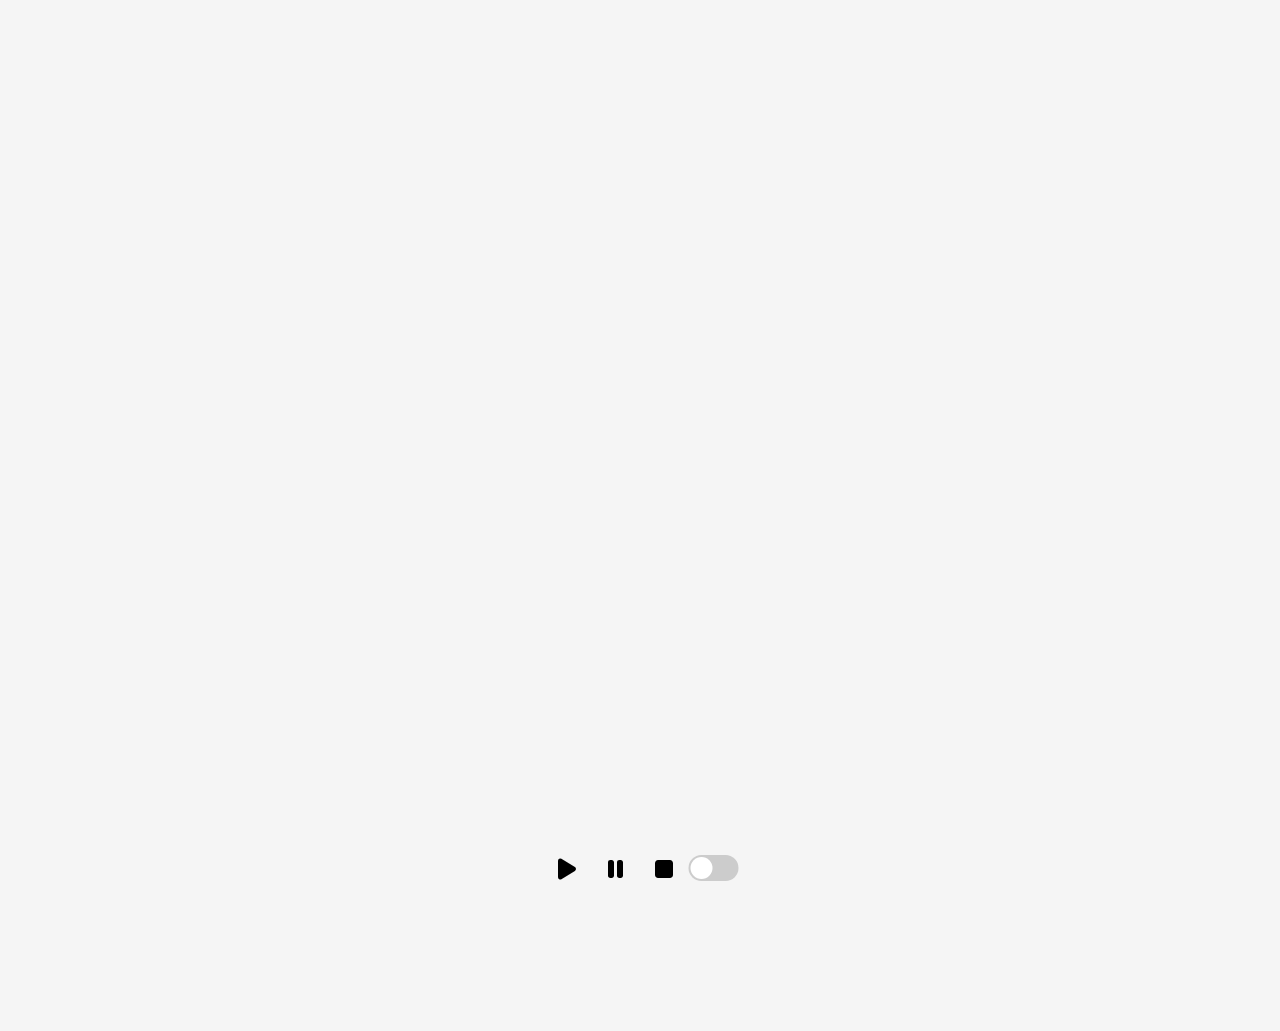
==== index.html @ 677e5768 "code fromatting" ====
<!DOCTYPE html>
<html lang="en">
    <head>
        <link rel="icon" type="image/ico" href="images/favicon.ico" />
        <meta charset="UTF-8" />
        <meta name="viewport" content="width=device-width, initial-scale=1.0" />
        <link rel="stylesheet" href="./style.css" />
        <link rel="stylesheet" href="https://cdnjs.cloudflare.com/ajax/libs/font-awesome/6.0.0-beta3/css/all.min.css" />
        <title>RaagaRhythms</title>
        
    </head>
    <body>
        <div id="video-container" style="margin-bottom: 250px;">
            <div id="YouTube-player"></div>
        </div>
        <div id="content">
            <h1 class="header">Raaga<span class="header2">Rhythms</span></h1>
            <span class="margin-left-m margin-right-m" style="display: none;">
                <label for="YouTube-video-id">videoId</label>:
                <input id="YouTube-video-id" type="text" value="HBuGBlFRD38" size="12" pattern="[_\-0-9A-Za-z]{11}" onchange="youTubePlayerChangeVideoId();" />
            </span>
            <div id="songs-wrapper">
                <div id="songs-container"></div>
            </div>
        </div>
        <span>
            <div class="music-controls">
                <button onclick="youTubePlayerPlay();">
                    <i class="fas fa-play"></i>
                </button>
                <button onclick="youTubePlayerPause();">
                    <i class="fas fa-pause"></i>
                </button>
                <button onclick="youTubePlayerStop();">
                    <i class="fas fa-stop"></i>
                </button>
                <label class="toggle-slider" for="toggleSlider">
                    <input type="checkbox" id="toggleSlider" onchange="toggleWidth()" />
                    <span class="slider"></span>
                </label>
            </div>
        </span>

        <script src="./script.js"></script>
    </body>
</html>
---- style.css ----
@import url("https://fonts.googleapis.com/css2?family=Great+Vibes&display=swap");
@import url("https://fonts.googleapis.com/css2?family=Noto+Serif+Vithkuqi&display=swap");
@import url("https://fonts.googleapis.com/css2?family=Roboto&display=swap");

.header {
    font-family: "Great Vibes", cursive;
}
.header2 {
    color: lightsalmon;
}

.header {
    position: relative;
    margin-bottom: 0;
    z-index: -1;
    font-size: 40px;
    opacity: 0; /* Start with opacity set to 0 */
    transform: translateY(50%); /* Move the header down initially */
    animation: move-up 2s 2s forwards, fade-in 2s forwards; /* Apply move-up and fade-in animations */
}

/* Fade-in animation */
@keyframes fade-in {
    to {
        opacity: 1;
    }
}

/* Move-up animation */
@keyframes move-up {
    from {
        transform: translateY(50%);
    }
    to {
        transform: translateY(0%);
    }
}

.separation-line {
    height: 1px;
    position: relative;
    z-index: 1;
    background-color: #ccc;
    opacity: 50%;
    box-shadow: 0 2px 4px rgba(0, 0, 0, 0.1);
    margin: 10px 0; /* Adjust the margin as needed to control the separation distance */
}

#video-container {
    margin-bottom: 47px;
    position: absolute;
    width: 100%;
    z-index: 10;
    top: 0;
    /* margin: auto; */
}

.show-more-button {
    cursor: pointer;
    color: blue;
    text-decoration: underline;
}

.more-details {
    display: none;
    font-family: "Roboto", sans-serif;
    color: #666;
    margin-top: 10px;
}

body {
    font-family: Arial, sans-serif;
    margin: 0;
    padding: 0;
    background-color: #f5f5f5;
    touch-action: manipulation;
}

h1 {
    text-align: center;
    padding: 20px 0;
    color: #333;
}

h2 {
    color: #555;
    margin-bottom: 10px;
    font-family: "Noto Serif Vithkuqi", serif;
}

ul {
    list-style: none;
    padding: 0;
    font-family: "Roboto", sans-serif;
}

section {
    max-width: 800px;
    margin: 0 auto;
    padding: 20px;
    background-color: #fff;
    border-radius: 8px;
    box-shadow: 0 2px 4px rgba(0, 0, 0, 0.1);
    margin-bottom: 20px;
}

.song-details {
    font-family: "Roboto", sans-serif;
    font-size: 14px;
    color: #666;
    margin-top: 5px;
}

.raag-details {
    font-family: "Roboto", sans-serif;
    font-size: 14px;
    color: black;
    margin-top: 5px;
}

.song-link-button {
    background: none;
    border: none;
    color: #007bff;
    cursor: pointer;
    padding: 0;
    font: inherit;
}

.detail-label {
    font-weight: bold;
}

li {
    padding-top: 20px;
}

a {
    color: #007bff;
    text-decoration: none;
    transition: color 0.3s ease;
}

a:hover {
    color: #0056b3;
}

.music-controls {
    display: flex;
    justify-content: center;
    align-items: center;

    white-space: nowrap;
    position: fixed;
    margin: auto;
    bottom: 0;
    left: 50%;
    transform: translate(-50%, -50%);
}

.music-controls button {
    background: none;
    border: none;
    font-size: 24px;
    margin: 0 10px;
    cursor: pointer;
}

.music-controls label {
    display: flex;
    align-items: center;
    cursor: pointer;
}

.music-controls .slider {
    position: relative;
    display: inline-block;
    width: 50px;
    height: 26px;
    background-color: #ccc;
    border-radius: 13px;
    margin-bottom: 5px;
    transition: background-color 0.3s;
}

.music-controls .slider:before {
    content: "";
    position: absolute;
    height: 22px;
    width: 22px;
    left: 2px;
    bottom: 2px;
    background-color: white;
    border-radius: 50%;
    transition: transform 0.3s;
}

.music-controls input[type="checkbox"] {
    opacity: 0;
    width: 0;
    height: 0;
}

.music-controls input[type="checkbox"]:checked + .slider {
    background-color: #2196f3;
}

.music-controls input[type="checkbox"]:checked + .slider:before {
    transform: translateX(24px);
}

#content {
    margin-top: 70%;
}

.time_stamp {
    background: none;
    border: none;
    color: #007bff;
    cursor: pointer;
    padding: 0;
    font: inherit;
}

/* Responsive Styles */
@media screen and (max-width: 600px) {
    section {
        padding: 10px;
    }
}

main {
    margin-left: 1em;
    margin-right: 1em;
}

main > section {
    margin-bottom: 1em;
}

main > section div.framed > div {
    border: 1px solid black;
    margin-bottom: 1ex;
    padding: 1ex;
}

main > section button {
    padding: 0.5ex 1em;
}

main > section input[type="range"] {
    width: 400px;
}

main > section label[for^="YouTube-player-"] {
    position: absolute;
}

main > section textarea {
    height: 9ex;
    margin: 0;
    padding: 0;
    vertical-align: top;
    width: 99%;
}

.center {
    text-align: center;
}

.margin-left-m {
    margin-left: 1em;
}
.margin-right-m {
    margin-right: 1em;
}

.nowrap {
    white-space: nowrap;
    position: fixed;
    margin: auto;
    bottom: 0;
}

#indicator-display {
    background-color: #f0f0f0;
    border-radius: 3ex;
    display: inline-block;
    float: right;
    font-family: monospace;
    height: 2ex;
    line-height: 2ex;
    margin: 1ex 1ex 0 0;
    padding: 1ex;
    text-align: center;
    vertical-align: middle;
    width: 2ex;
}

#YouTube-video-id {
    font-family: monospace;
}

.toggle-slider {
    position: relative;
    display: inline-block;
    width: 50px;
    height: 24px;
}

.toggle-slider input {
    display: none;
}

/* Slider background */
.slider {
    position: absolute;
    top: 0;
    left: 0;
    right: 0;
    bottom: 0;
    cursor: pointer;
    background-color: #ccc;
    border-radius: 34px;
    transition: background-color 0.3s;
}

.slider:before {
    position: absolute;
    content: "";
    height: 18px;
    width: 18px;
    left: 3px;
    bottom: 3px;
    background-color: white;
    border-radius: 50%;
    transition: transform 0.3s;
}

/* Slider on state */
input:checked + .slider {
    background-color: #2196f3;
}

input:checked + .slider:before {
    transform: translateX(26px); /* Increase the translation for the slider */
}

/* Center the buttons in the nowrap class */
.nowrap {
    text-align: center;
    position: fixed;
    margin: auto;
    bottom: 0;
    left: 0;
    right: 0;
}

/* Add some padding to the buttons */
.nowrap button {
    padding: 10px 20px;
    margin: 5px;
    background-color: lightskyblue;
    color: #fff;
    border: none;
    border-radius: 4px;
    font-size: 16px;
    cursor: pointer;
}

/* Add hover effect to buttons */
.nowrap button:hover {
    background-color: #0056b3;
}

@media (max-width: 600px) {
    main > section iframe {
        height: 240px;
        width: 320px;
    }

    main > section input[type="range"] {
        width: 320px;
    }
}

@media (max-width: 400px) {
    main > section iframe {
        height: 200px;
        width: 200px;
    }

    main > section input[type="range"] {
        width: 200px;
    }
}
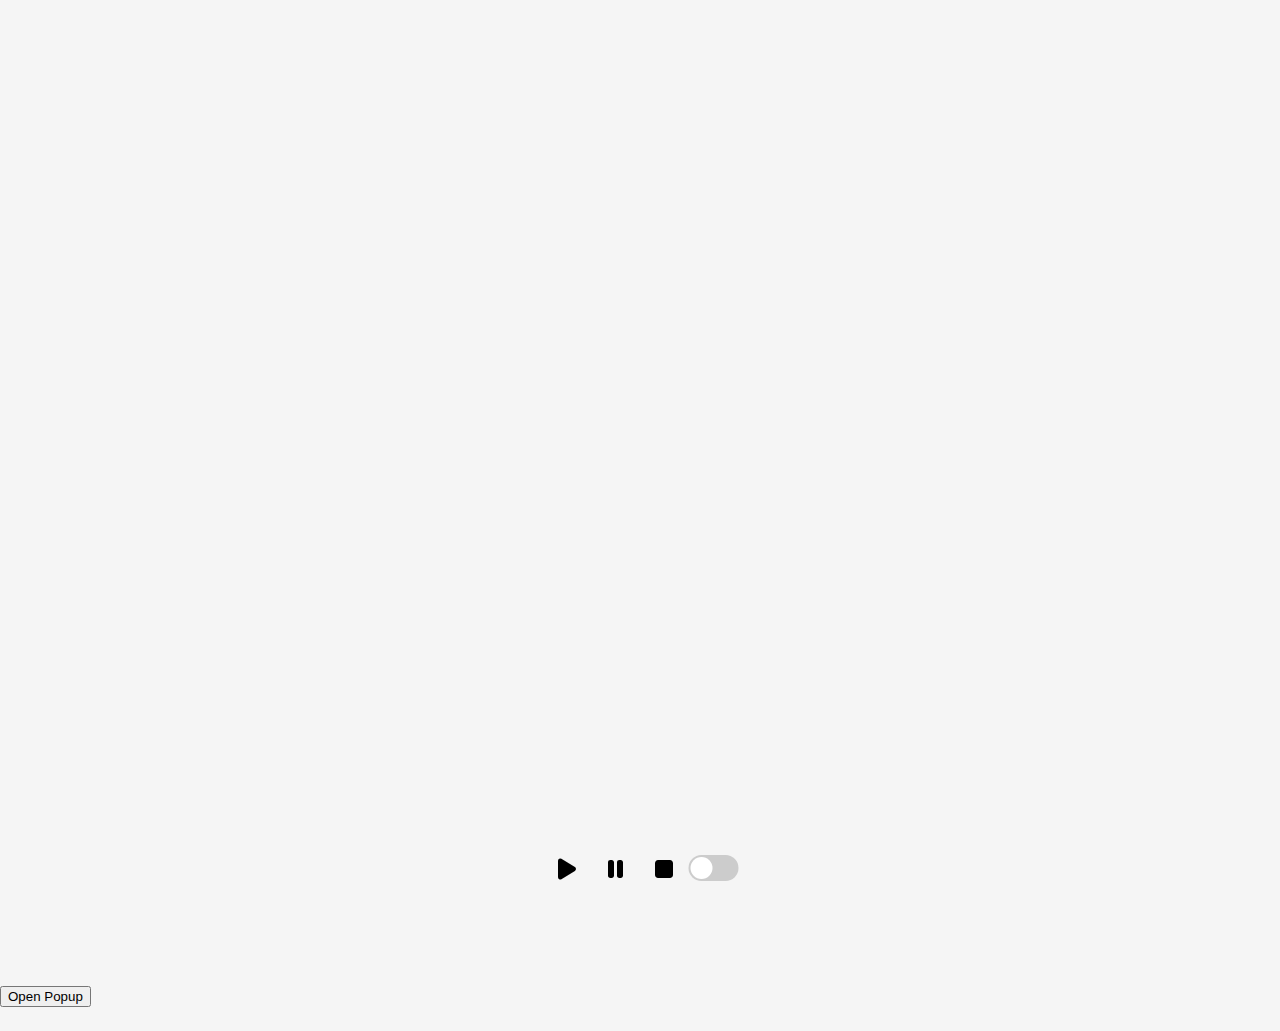
==== commit f5abb74c: "adding a popup for definitions" ====
--- a/index.html
+++ b/index.html
@@ -7,14 +7,16 @@
         <link rel="stylesheet" href="./style.css" />
         <link rel="stylesheet" href="https://cdnjs.cloudflare.com/ajax/libs/font-awesome/6.0.0-beta3/css/all.min.css" />
         <title>RaagaRhythms</title>
-        
+
     </head>
     <body>
         <div id="video-container" style="margin-bottom: 250px;">
             <div id="YouTube-player"></div>
         </div>
+        
         <div id="content">
             <h1 class="header">Raaga<span class="header2">Rhythms</span></h1>
+             <button id="openPopupBtn">Open Popup</button>
             <span class="margin-left-m margin-right-m" style="display: none;">
                 <label for="YouTube-video-id">videoId</label>:
                 <input id="YouTube-video-id" type="text" value="HBuGBlFRD38" size="12" pattern="[_\-0-9A-Za-z]{11}" onchange="youTubePlayerChangeVideoId();" />
@@ -41,6 +43,7 @@
             </div>
         </span>
 
+
         <script src="./script.js"></script>
     </body>
 </html>
--- a/style.css
+++ b/style.css
@@ -221,6 +221,35 @@
     padding: 0;
     font: inherit;
 }
+
+.link {
+    color: red;
+}
+
+        .popup-container {
+            display: none;
+            position: fixed;
+            top: 50%;
+            left: 50%;
+            transform: translate(-50%, -50%);
+            width: 300px;
+            max-height: 80%;
+            overflow-y: auto;
+            background-color: white;
+            padding: 20px;
+            box-shadow: 0px 0px 10px rgba(0, 0, 0, 0.5);
+            border-radius: 5px;
+            z-index: 11;
+        }
+        .popup-overlay {
+            display: none;
+            position: fixed;
+            top: 0;
+            left: 0;
+            width: 100%;
+            height: 100%;
+            background-color: rgba(0, 0, 0, 0.5);
+        }
 
 /* Responsive Styles */
 @media screen and (max-width: 600px) {
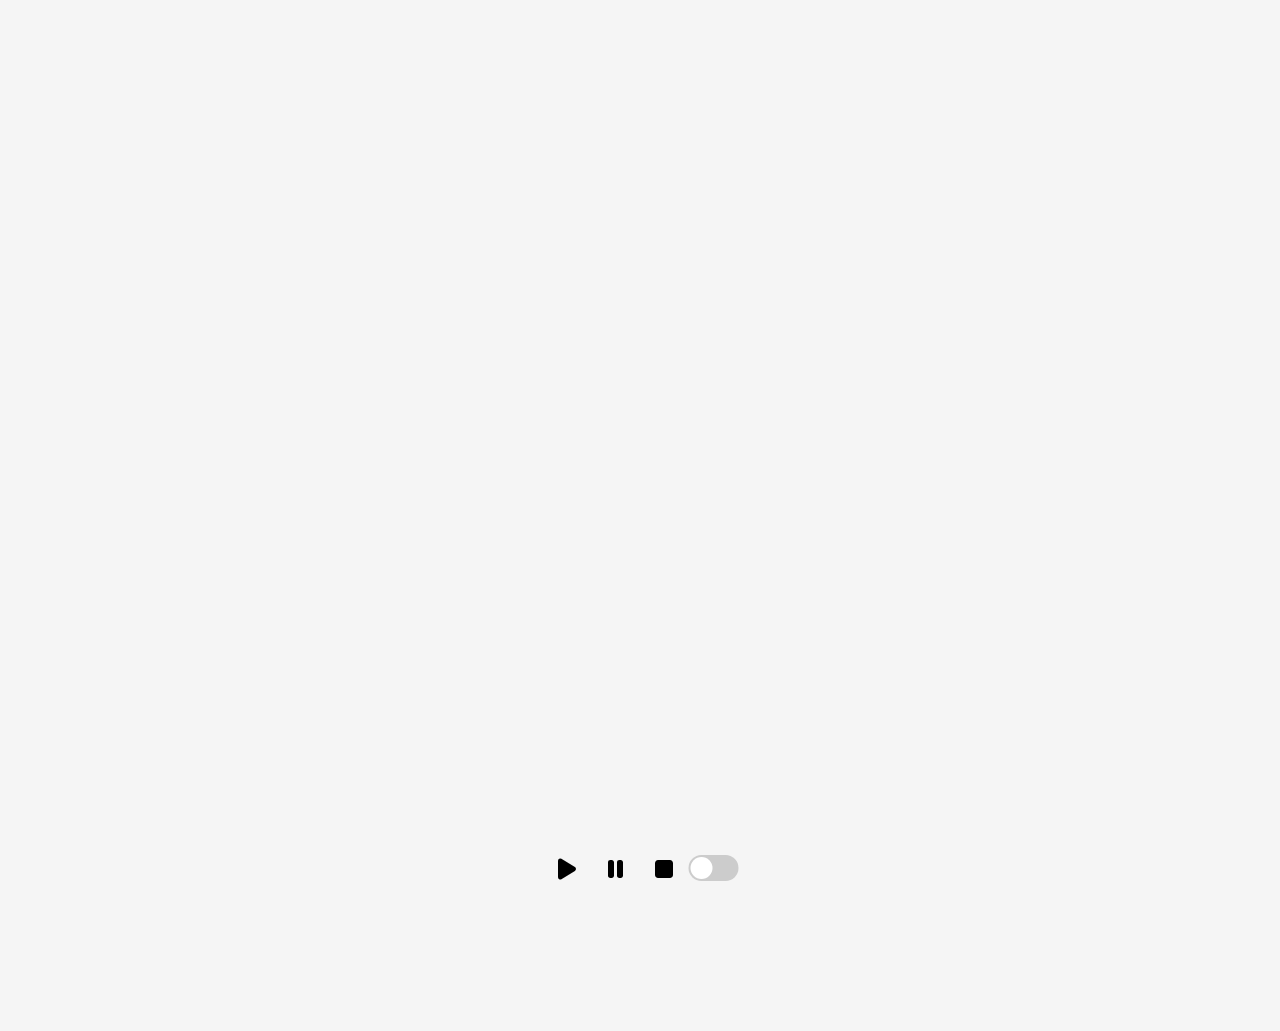
==== commit 0672c664: "added a popup that show defs" ====
--- a/index.html
+++ b/index.html
@@ -13,10 +13,9 @@
         <div id="video-container" style="margin-bottom: 250px;">
             <div id="YouTube-player"></div>
         </div>
-        
+
         <div id="content">
             <h1 class="header">Raaga<span class="header2">Rhythms</span></h1>
-             <button id="openPopupBtn">Open Popup</button>
             <span class="margin-left-m margin-right-m" style="display: none;">
                 <label for="YouTube-video-id">videoId</label>:
                 <input id="YouTube-video-id" type="text" value="HBuGBlFRD38" size="12" pattern="[_\-0-9A-Za-z]{11}" onchange="youTubePlayerChangeVideoId();" />
--- a/style.css
+++ b/style.css
@@ -223,33 +223,40 @@
 }
 
 .link {
-    color: red;
-}
-
-        .popup-container {
-            display: none;
-            position: fixed;
-            top: 50%;
-            left: 50%;
-            transform: translate(-50%, -50%);
-            width: 300px;
-            max-height: 80%;
-            overflow-y: auto;
-            background-color: white;
-            padding: 20px;
-            box-shadow: 0px 0px 10px rgba(0, 0, 0, 0.5);
-            border-radius: 5px;
-            z-index: 11;
-        }
-        .popup-overlay {
-            display: none;
-            position: fixed;
-            top: 0;
-            left: 0;
-            width: 100%;
-            height: 100%;
-            background-color: rgba(0, 0, 0, 0.5);
-        }
+    font-family: "Roboto", sans-serif;
+    background: none;
+    border: none;
+    color: #666;
+    text-decoration: underline;
+    font-weight: bold;
+    cursor: pointer;
+    padding: 0;
+}
+
+.popup-container {
+    display: none;
+    position: fixed;
+    top: 50%;
+    left: 50%;
+    transform: translate(-50%, -50%);
+    width: 300px;
+    max-height: 80%;
+    overflow-y: auto;
+    background-color: white;
+    padding: 20px;
+    box-shadow: 0px 0px 10px rgba(0, 0, 0, 0.5);
+    border-radius: 5px;
+    z-index: 11;
+}
+.popup-overlay {
+    display: none;
+    position: fixed;
+    top: 0;
+    left: 0;
+    width: 100%;
+    height: 100%;
+    background-color: rgba(0, 0, 0, 0.5);
+}
 
 /* Responsive Styles */
 @media screen and (max-width: 600px) {
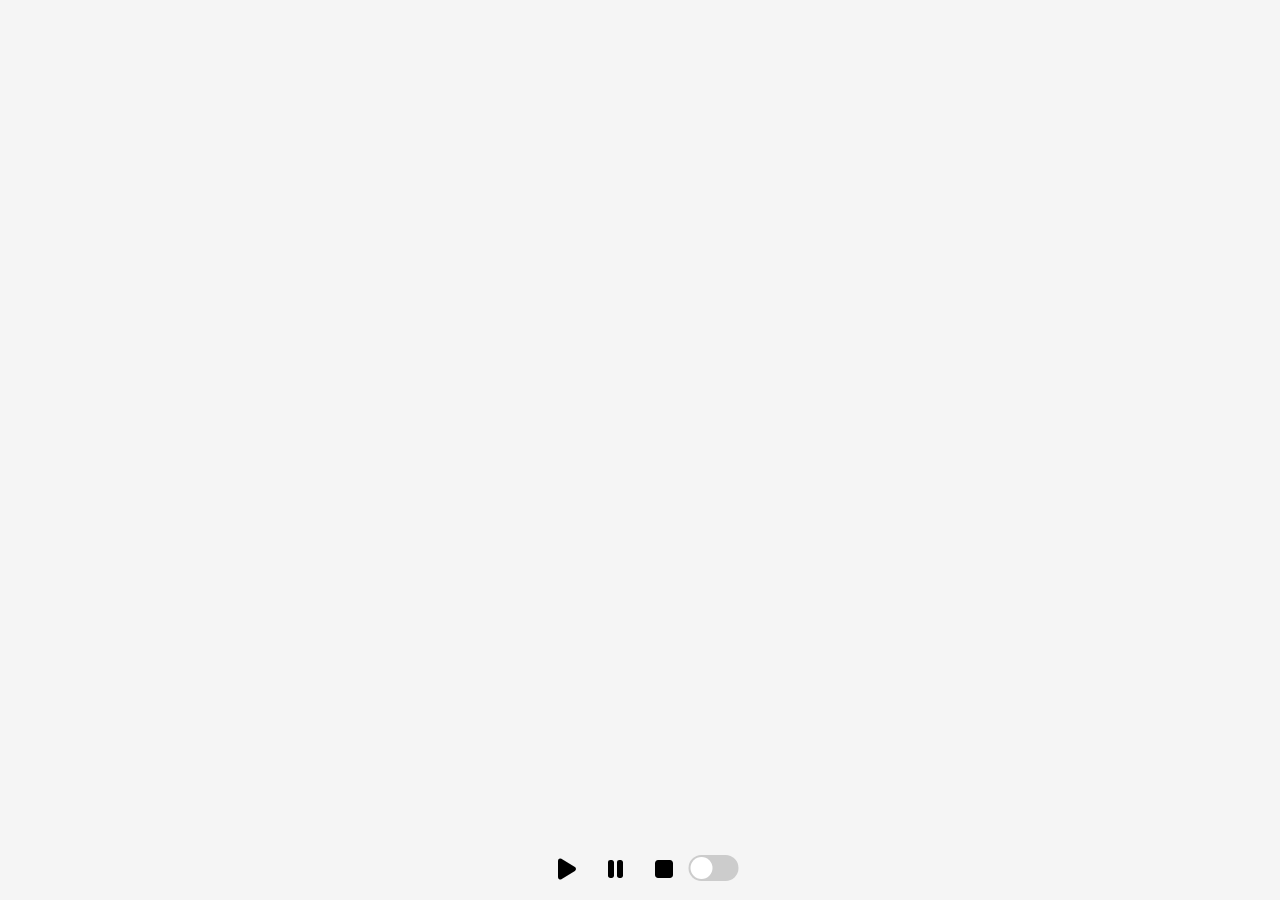
==== commit 5900d930: "fix responsive for bigger screen" ====
--- a/index.html
+++ b/index.html
@@ -11,7 +11,7 @@
     </head>
     <body>
         <div id="video-container" style="margin-bottom: 250px;">
-            <div id="YouTube-player"></div>
+            <div id="YouTube-player" class="yt_con"></div>
         </div>
 
         <div id="content">
--- a/style.css
+++ b/style.css
@@ -143,6 +143,10 @@
 
 a:hover {
     color: #0056b3;
+}
+
+.yt_con{
+    height: 68vw;
 }
 
 .music-controls {
@@ -226,9 +230,9 @@
     font-family: "Roboto", sans-serif;
     background: none;
     border: none;
-    color: #666;
+    color: inherit;
+    font-weight: inherit;
     text-decoration: underline;
-    font-weight: bold;
     cursor: pointer;
     padding: 0;
 }
@@ -242,12 +246,16 @@
     width: 300px;
     max-height: 80%;
     overflow-y: auto;
-    background-color: white;
+    background-color: #f9f9f9;
     padding: 20px;
     box-shadow: 0px 0px 10px rgba(0, 0, 0, 0.5);
-    border-radius: 5px;
+    border-radius: 10px;
     z-index: 11;
-}
+    opacity: 0; /* Start with opacity 0 for the fade-in effect */
+    transition: opacity 0.3s ease-in-out; /* Add a transition for opacity */
+    color: #666;
+}
+
 .popup-overlay {
     display: none;
     position: fixed;
@@ -256,7 +264,51 @@
     width: 100%;
     height: 100%;
     background-color: rgba(0, 0, 0, 0.5);
-}
+    opacity: 0; /* Start with opacity 0 for the fade-in effect */
+    transition: opacity 0.3s ease-in-out; /* Add a transition for opacity */
+}
+
+.popup_close{
+    background: none;
+    border: none;
+    color: lightsalmon;
+    cursor: pointer;
+    padding: 0;
+    font: inherit;
+}
+
+.loading-animation {
+  width: 100%;
+  height: 4.8px;
+  display: inline-block;
+  background: lightsalmon;
+  position: relative;
+  overflow: hidden;
+}
+.loading-animation::after {
+  content: '';  
+  width: 0%;
+  height: 4.8px;
+  background-color: black;
+  background-image: linear-gradient(45deg, rgba(0, 0, 0, 0.25) 25%, transparent 25%, transparent 50%, rgba(0, 0, 0, 0.25) 50%, rgba(0, 0, 0, 0.25) 75%, transparent 75%, transparent);
+  background-size: 15px 15px;
+  position: absolute;
+  top: 0;
+  left: 0;
+  box-sizing: border-box;
+  animation: animFw 4s ease-in infinite;
+}
+
+@keyframes animFw {
+  0% {
+    width: 0;
+  }
+  100% {
+    width: 100%;
+  }
+}
+
+    
 
 /* Responsive Styles */
 @media screen and (max-width: 600px) {
@@ -430,3 +482,14 @@
         width: 200px;
     }
 }
+
+@media (min-width: 800px) {
+    .yt_con{
+        height: 40vw;
+    }
+    #content{
+        margin-top: 40%;
+    }
+}
+
+
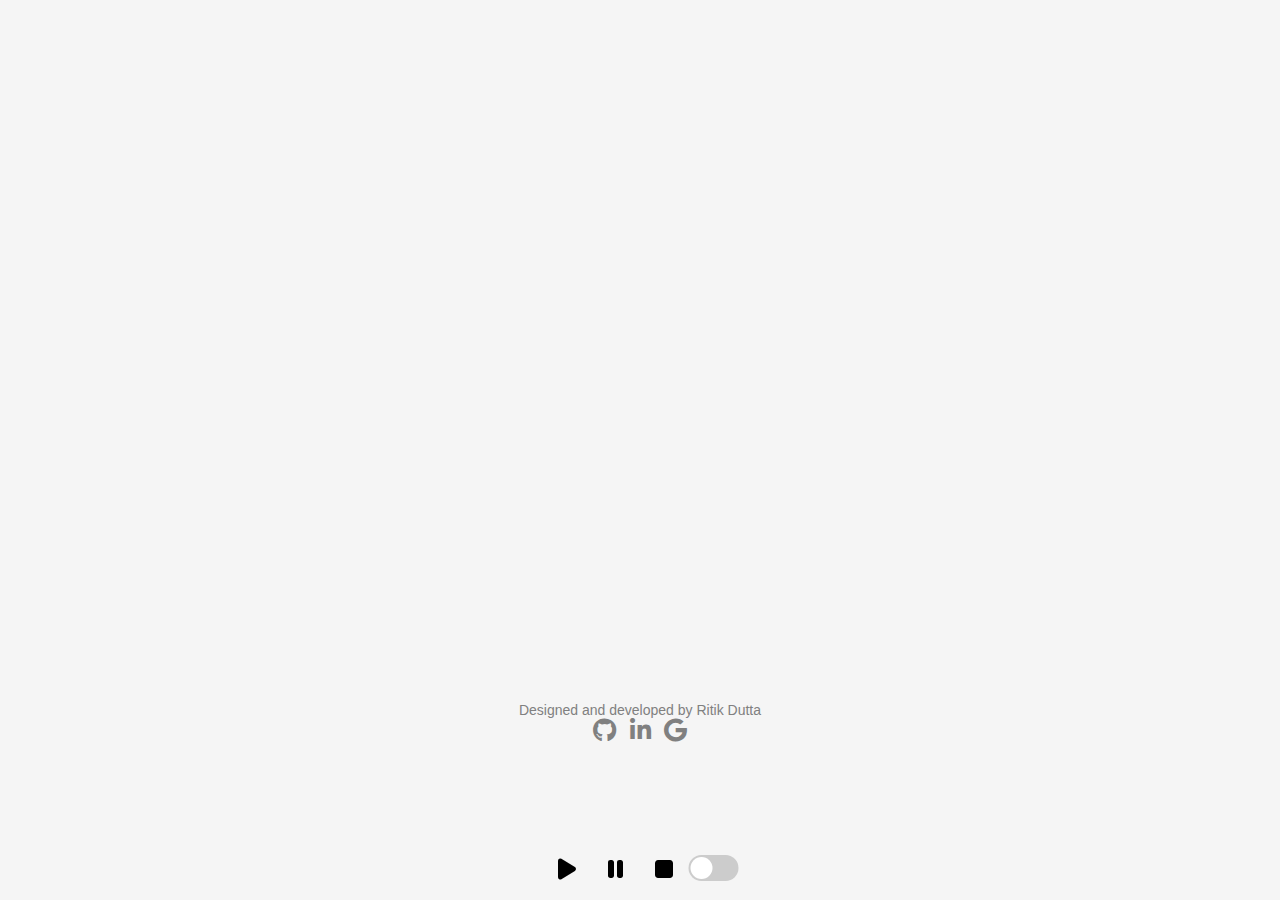
==== commit 129f76a7: "added developer and social media" ====
--- a/index.html
+++ b/index.html
@@ -2,10 +2,14 @@
 <html lang="en">
     <head>
         <link rel="icon" type="image/ico" href="images/favicon.ico" />
+
         <meta charset="UTF-8" />
         <meta name="viewport" content="width=device-width, initial-scale=1.0" />
         <link rel="stylesheet" href="./style.css" />
+
         <link rel="stylesheet" href="https://cdnjs.cloudflare.com/ajax/libs/font-awesome/6.0.0-beta3/css/all.min.css" />
+
+
         <title>RaagaRhythms</title>
 
     </head>
@@ -42,6 +46,21 @@
             </div>
         </span>
 
+        <footer>
+          <p>Designed and developed by Ritik Dutta</p>
+          <div class="social-icons">
+            <a href="https://github.com/ritikdutta" target="_blank" class='fa-brands' style="font-size: 24px;">
+              &#xf09b;
+            </a>
+            <a href="https://www.linkedin.com/in/ritik-dutta-6037a6173/" target="_blank" class='fa-brands' style="font-size: 24px;">
+              &#xf0e1;
+            </a>
+            <a href="mailto:ritikduttagd@gmail.com?subject=Hello%20There&amp;body=I%20would%20like%20to%20get%20in%20touch%20with%20you" target="_blank" class='fa-brands' style="font-size: 24px;">
+              &#xf1a0;
+            </a>
+          </div>
+        </footer>
+
 
         <script src="./script.js"></script>
     </body>
--- a/style.css
+++ b/style.css
@@ -224,6 +224,12 @@
     cursor: pointer;
     padding: 0;
     font: inherit;
+}
+.note_button{
+    background: none;
+    border: none;
+    color: lightsalmon;
+    font-family: inherit;
 }
 
 .link {
@@ -308,6 +314,39 @@
   }
 }
 
+
+
+
+footer {
+          position: relative;
+          bottom: 0;
+          top: 360px;
+          right: 0;
+          padding-bottom: 60px;
+          text-align: center;
+          font-family: Arial, sans-serif;
+          font-size: 14px;
+          color: grey;
+        }
+
+        footer p {
+          margin: 0;
+        }
+        footer a{
+        /*  opacity: 60%;*/
+          text-decoration: none;
+          color: grey;
+          transition: 0.3s ease-in-out;
+          padding-left: 5px;
+          padding-right: 5px;
+
+        }
+        footer a:hover {
+          opacity: 0.8;
+          color: black;
+
+        }
+
     
 
 /* Responsive Styles */
@@ -490,6 +529,10 @@
     #content{
         margin-top: 40%;
     }
-}
-
-
+
+    footer{
+        top: 100px;
+    }
+}
+
+
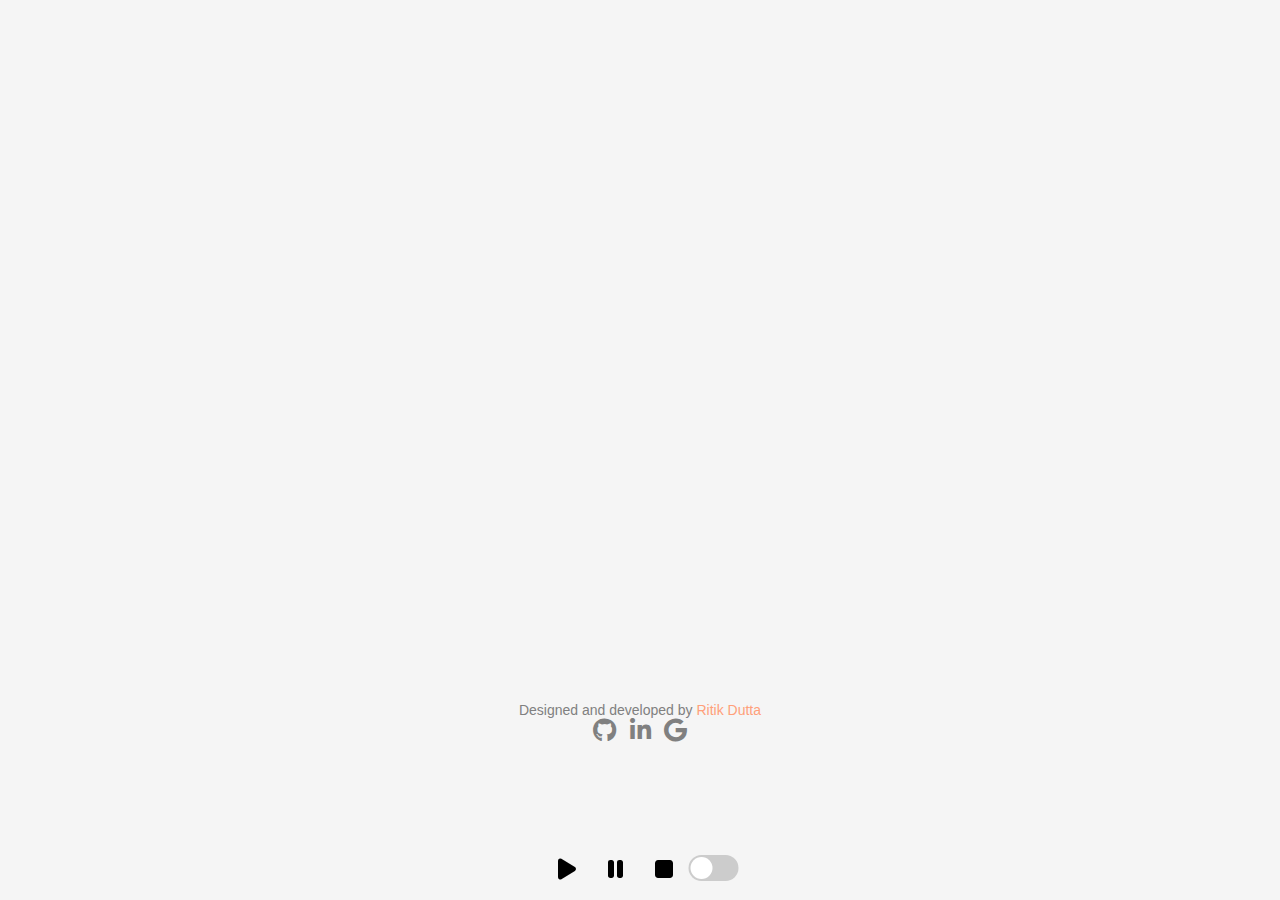
==== commit df70e488: "added style to developer name" ====
--- a/index.html
+++ b/index.html
@@ -47,7 +47,7 @@
         </span>
 
         <footer>
-          <p>Designed and developed by Ritik Dutta</p>
+          <p>Designed and developed by <span class='developer'>Ritik Dutta</span></p>
           <div class="social-icons">
             <a href="https://github.com/ritikdutta" target="_blank" class='fa-brands' style="font-size: 24px;">
               &#xf09b;
--- a/style.css
+++ b/style.css
@@ -346,6 +346,27 @@
           color: black;
 
         }
+@keyframes glowAnimation {
+  0% {
+    transform: scale(1);
+    color: initial;
+  }
+  50% {
+    transform: scale(1.2);
+    color: lightsalmon;
+  }
+  100% {
+    transform: scale(1);
+    color: lightsalmon;
+  }
+}
+
+.developer {
+  animation: glowAnimation 1s ease-in-out;
+  color: lightsalmon;
+}
+
+
 
     
 
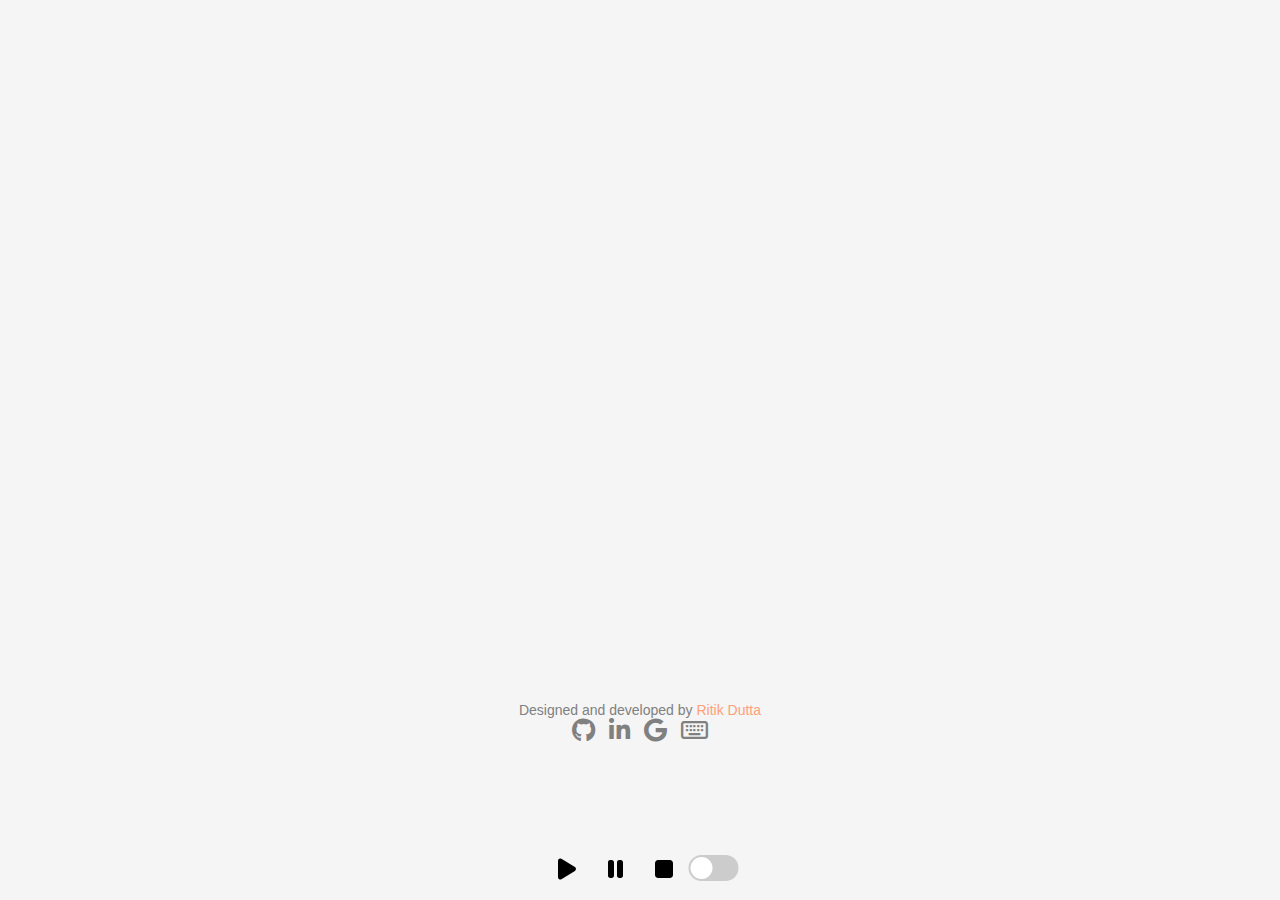
==== commit 3c54bbbf: "added link to piano" ====
--- a/index.html
+++ b/index.html
@@ -46,6 +46,7 @@
             </div>
         </span>
 
+
         <footer>
           <p>Designed and developed by <span class='developer'>Ritik Dutta</span></p>
           <div class="social-icons">
@@ -58,6 +59,8 @@
             <a href="mailto:ritikduttagd@gmail.com?subject=Hello%20There&amp;body=I%20would%20like%20to%20get%20in%20touch%20with%20you" target="_blank" class='fa-brands' style="font-size: 24px;">
               &#xf1a0;
             </a>
+            <a href="piano.html" target="_blank" class='fa-regular fa-keyboard' style="font-size: 24px;">
+            </a>
           </div>
         </footer>
 
--- a/style.css
+++ b/style.css
@@ -314,19 +314,32 @@
   }
 }
 
+@keyframes footer_animation {
+  0% {
+    transform: scale(1);
+    top: 35vh;
+    opacity: 10%;
+  }
+  100% {
+    transform: scale(1);
+    top: 35vh;
+    opacity: 100%;
+  }
+}
 
 
 
 footer {
           position: relative;
           bottom: 0;
-          top: 360px;
+          top: 35vh;
           right: 0;
           padding-bottom: 60px;
           text-align: center;
           font-family: Arial, sans-serif;
           font-size: 14px;
           color: grey;
+          animation: footer_animation 1s ease-in-out;
         }
 
         footer p {
